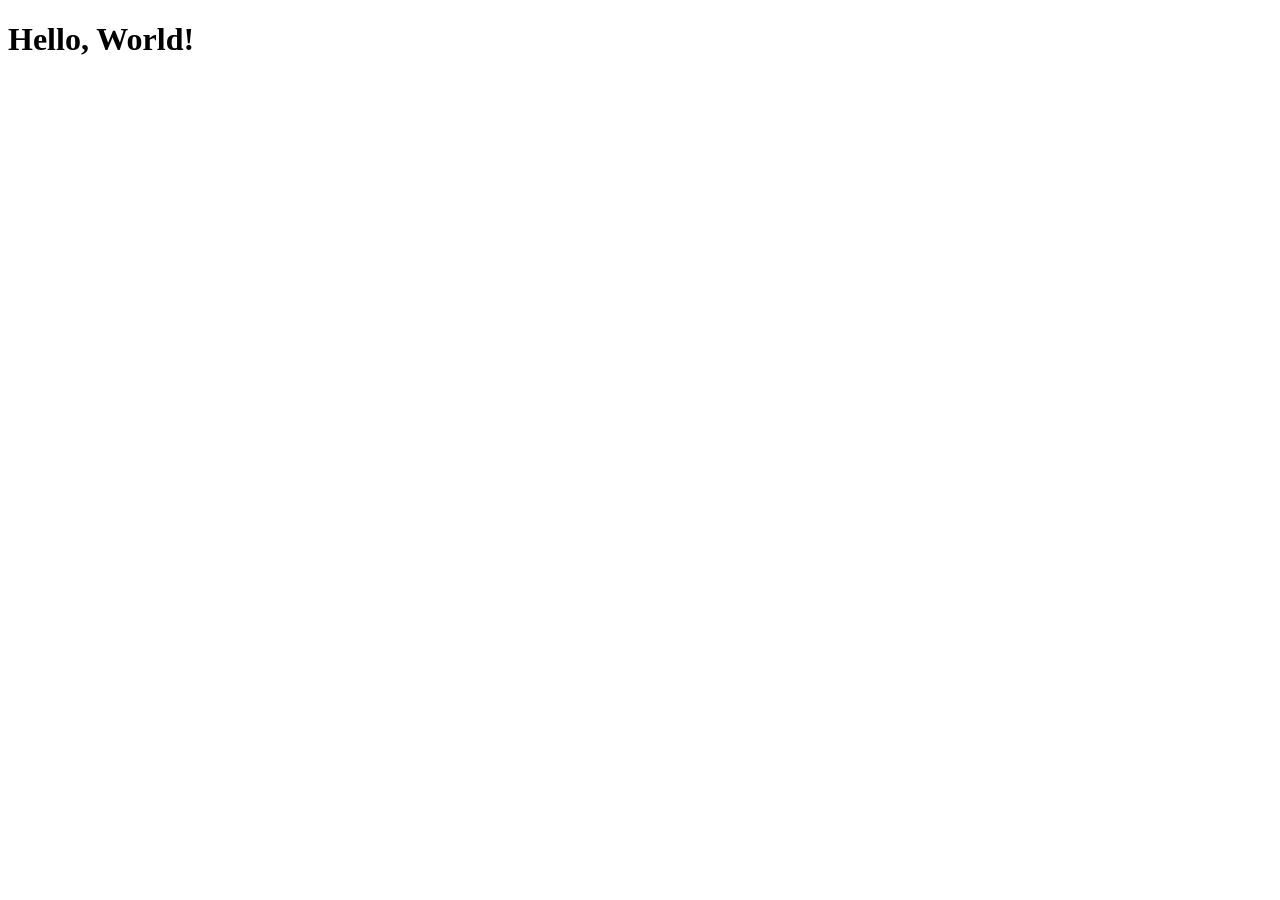
==== #1/index.html @ 4ddde78f "s" ====
<!DOCTYPE html>
<html lang="en">
<head>
    <meta charset="UTF-8">
    <meta name="viewport" content="width=device-width, initial-scale=1.0">
    <title>Document</title>
</head>
<body>
    <div>
        <h1>Hello, World!</h1>
    </div>
</body>
</html>
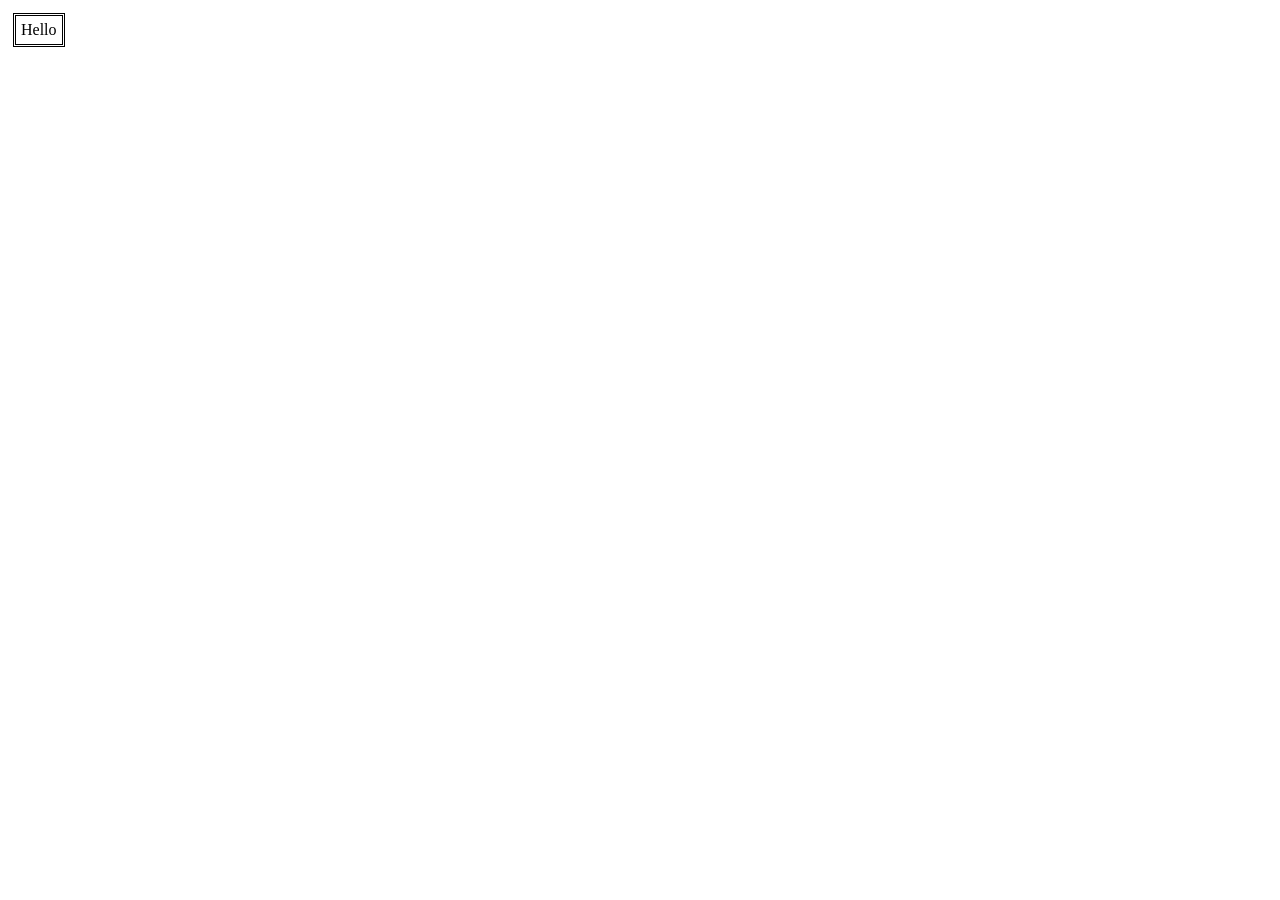
==== commit 1374b873: "x" ====
--- a/#1/index.html
+++ b/#1/index.html
@@ -3,11 +3,27 @@
 <head>
     <meta charset="UTF-8">
     <meta name="viewport" content="width=device-width, initial-scale=1.0">
-    <title>Document</title>
+    <title>#1</title>
 </head>
 <body>
-    <div>
-        <h1>Hello, World!</h1>
-    </div>
+    <span>Hello</span>
+    <script type="text/javascript">
+        function Example(Value) {
+            var Eleman = document.createElement("style");
+            Eleman.type = "text/css";
+            if (Eleman.styleSheet){
+                Eleman.styleSheet.cssText = Value;
+            } else {
+                Eleman.appendChild(document.createTextNode(Value));
+            }
+            document.getElementsByTagName("head")[0].appendChild(Eleman);
+        }
+
+        var Content = "span { display: inline-block; border: 3px double black; margin: 5px; padding: 5px; }"
+
+        window.onload = function() {
+            Example(Content);
+        }
+    </script>
 </body>
 </html>
